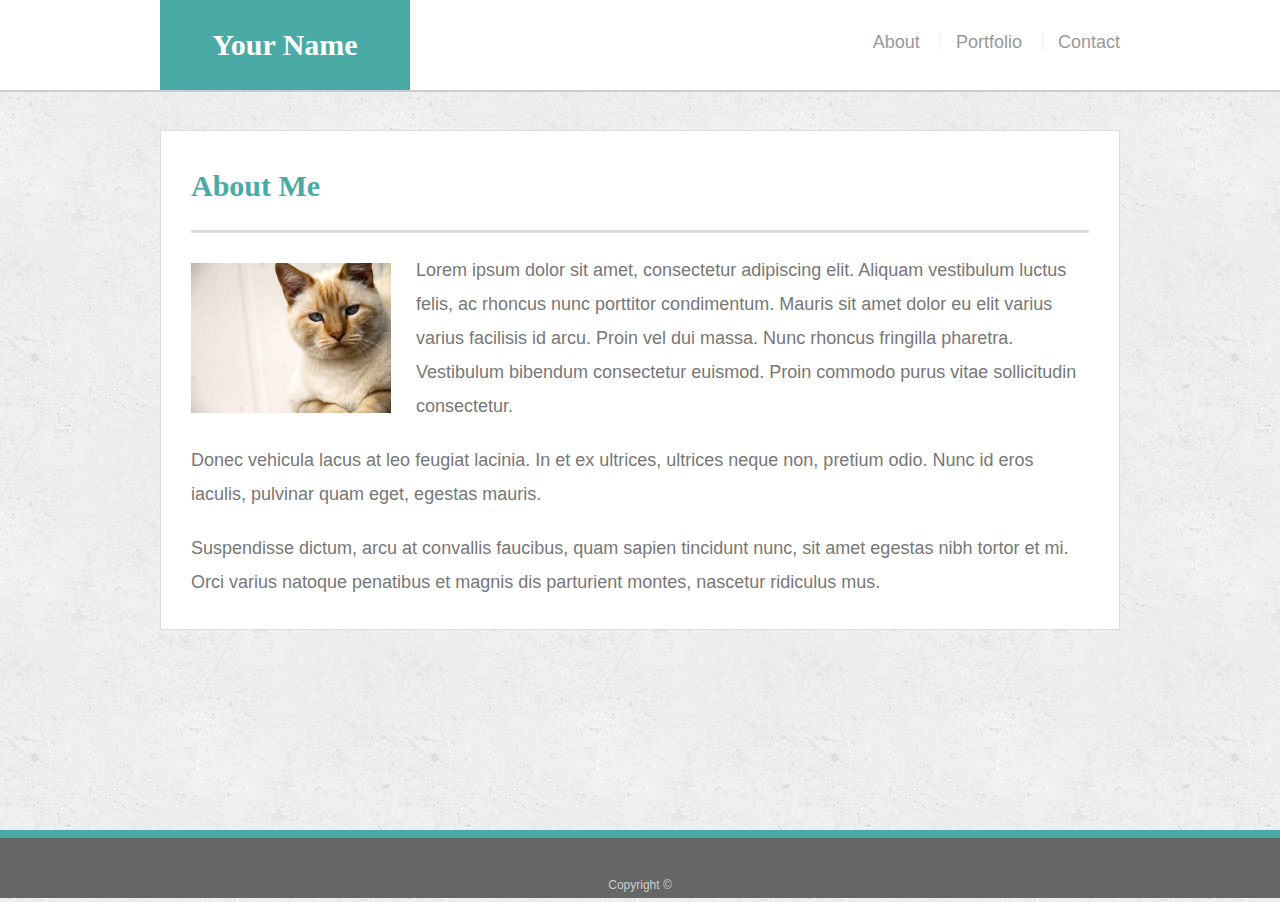
==== index.html @ 4169e331 "Responsive Assignment Ver 1, Sub 1" ====
<!doctype html>
<html lang="en-us">

<head>
  <meta charset="UTF-8">
  <title>About | Your Name</title>
  <link rel="stylesheet" type="text/css" href="assets/css/reset.css">
  <link rel="stylesheet" type="text/css" href="assets/css/style.css">
</head>

<body>

  <header id="masthead">
    <div class="container">
      <a href="index.html" id="logo">Your Name</a>
      <nav>
        <a href="index.html">About</a>
        <a href="portfolio.html">Portfolio</a>
        <a href="contact.html">Contact</a>
      </nav>
    </div>
  </header>

  <div id="main-container" class="container">
    <section class="main-section">
      <h1>About Me</h1>

      <img src="assets/images/cat.jpg" class="auth-image" alt="Your Name">

      <p>Lorem ipsum dolor sit amet, consectetur adipiscing elit. Aliquam vestibulum luctus felis, ac rhoncus nunc porttitor condimentum. Mauris sit amet dolor eu elit varius varius facilisis id arcu. Proin vel dui massa. Nunc rhoncus fringilla pharetra. Vestibulum bibendum consectetur euismod. Proin commodo purus vitae sollicitudin consectetur.</p>

      <p>Donec vehicula lacus at leo feugiat lacinia. In et ex ultrices, ultrices neque non, pretium odio. Nunc id eros iaculis, pulvinar quam eget, egestas mauris.</p>

      <p>Suspendisse dictum, arcu at convallis faucibus, quam sapien tincidunt nunc, sit amet egestas nibh tortor et mi. Orci varius natoque penatibus et magnis dis parturient montes, nascetur ridiculus mus.</p>

    </section>

  </div>

  <footer>
    <div class="container">
      Copyright &copy; 
    </div>
  </footer>
</body>

</html>
---- assets/css/style.css ----
body {
    font-family: Arial, "Helvetica Neue", Helvetica, sans-serif;
    font-size: 18px;
    line-height: 34px;
    color: #777777;
    background: url("../images/concrete_seamless.png");
  }
  
  * {
    box-sizing: border-box;
  }
  
  /* general */
  
  .container {
    width: 100%;
    max-width: 960px;
    margin: 0 auto;
    clear: both;
  }
  
  h1,
  h2,
  h3,
  p {
    margin-bottom: 20px;
  }
  
  p:last-child {
    margin-bottom: 0;
  }
  
  h1,
  h2,
  h3 {
    font-family: Georgia, Times, "Times New Roman", serif;
    font-weight: 700;
    color: #4aaaa5;
  }
  
  h1 {
    padding-bottom: 20px;
    font-size: 30px;
    line-height: 49px;
    border-bottom: 3px solid #dddddd;
  }
  
  h2,
  h3 {
    font-size: 22px;
  }
  
  /* header */
  
  #masthead {
    position: fixed;
    z-index: 99;
    width: 100%;
    margin: 0 0 30px;
    overflow: auto;
    color: #ffffff;
    background: #ffffff;
    border-bottom: 2px solid #cccccc;
  }
  
  #logo {
    float: left;
    width: 250px;
    height: 90px;
    font-family: Georgia, Times, "Times New Roman", serif;
    font-size: 30px;
    font-weight: 700;
    line-height: 90px;
    color: #ffffff;
    text-align: center;
    text-decoration: none;
    background: #4aaaa5;
  }
  
  nav {
    float: right;
    margin-top: 25px;
  }
  
  nav a {
    display: inline-block;
    padding-left: 15px;
    margin-left: 15px;
    line-height: 18px;
    color: #999;
    text-decoration: none;
    border-left: 1px solid #efefef;
  }
  
  nav a:first-child {
    border-left: 0 none;
  }
  
  /* footer */
  
  footer {
    padding: 30px 0;
    clear: both;
    font-size: 12px;
    color: #ffffff;
    color: #cccccc;
    text-align: center;
    background: #666666;
    border-top: 8px solid #4aaaa5;
    height: 50px;
  }
  
  h3, h2 {
    padding-bottom: 20px;
    margin-bottom: 15px;
    line-height: 22px;
    border-bottom: 2px solid #eeeeee;
  }
  
  /* main */
  
  #main-container {
    padding-top: 130px;
    min-height: calc(100vh - 70px);
  }
  
  .main-section {
    float: left;
    width: 100%;
    max-width: 960px;
    padding: 30px;
    margin: 0 0 40px;
    background: #ffffff;
    border: 1px solid #dddddd;
  }
  
  /* portfolio page */
  
  .work {
    position: relative;
    float: left;
    width: 274px;
    margin: 20px 0 25px;
    overflow: auto;
  }
  
  .work:nth-child(even) {
    margin-right: 40px;
  }
  
  .work img {
    width: 100%;
    border: 0 none;
    opacity: 0.8;
  }
  
  .work h3 {
    position: absolute;
    bottom: 20px;
    width: 100%;
    padding: 15px;
    margin-bottom: 0;
    font-weight: 300;
    line-height: 30px;
    color: #ffffff;
    text-align: center;
    background: #4aaaa5;
    border-bottom: 0;
  }
  
  .auth-image {
    float: left;
    width: 200px;
    height: auto;
    margin-top: 10px;
    margin-right: 25px;
  }
  
  /* contact page */
  
  #contact-form ul {
    margin-bottom: 20px;
  }
  
  #contact-form li {
    margin-bottom: 10px;
  }
  
  label,
  input[type=text],
  input[type=email],
  textarea {
    display: block;
    width: 100%;
  }
  
  input[type=text],
  input[type=email],
  textarea {
    height: 35px;
    padding: 0 10px;
    font-size: 14px;
    border: 1px solid #dddddd;
  }
  
  textarea {
    height: 200px;
  }
  
  input[type=submit] {
    padding: 10px 30px;
    font-size: 18px;
    color: #ffffff;
    cursor: pointer;
    background: #4aaaa5;
    border: 0 none;
  }
  
  @media screen and (max-width: 980px) {
    .wrapper {
      /* Box-model */
      width: 100%;
      padding: 20px;
    }

  }
  
  @media screen and (max-width: 768px) {
    .wrapper {
      width: 100%;
      padding: 20px;
    }

  }
  
 
  @media screen and (max-width: 640px) {
    .wrapper {
      width: 100%;
      padding: 20px;
    }

    #header {
        position: static; 
    }
  
  }
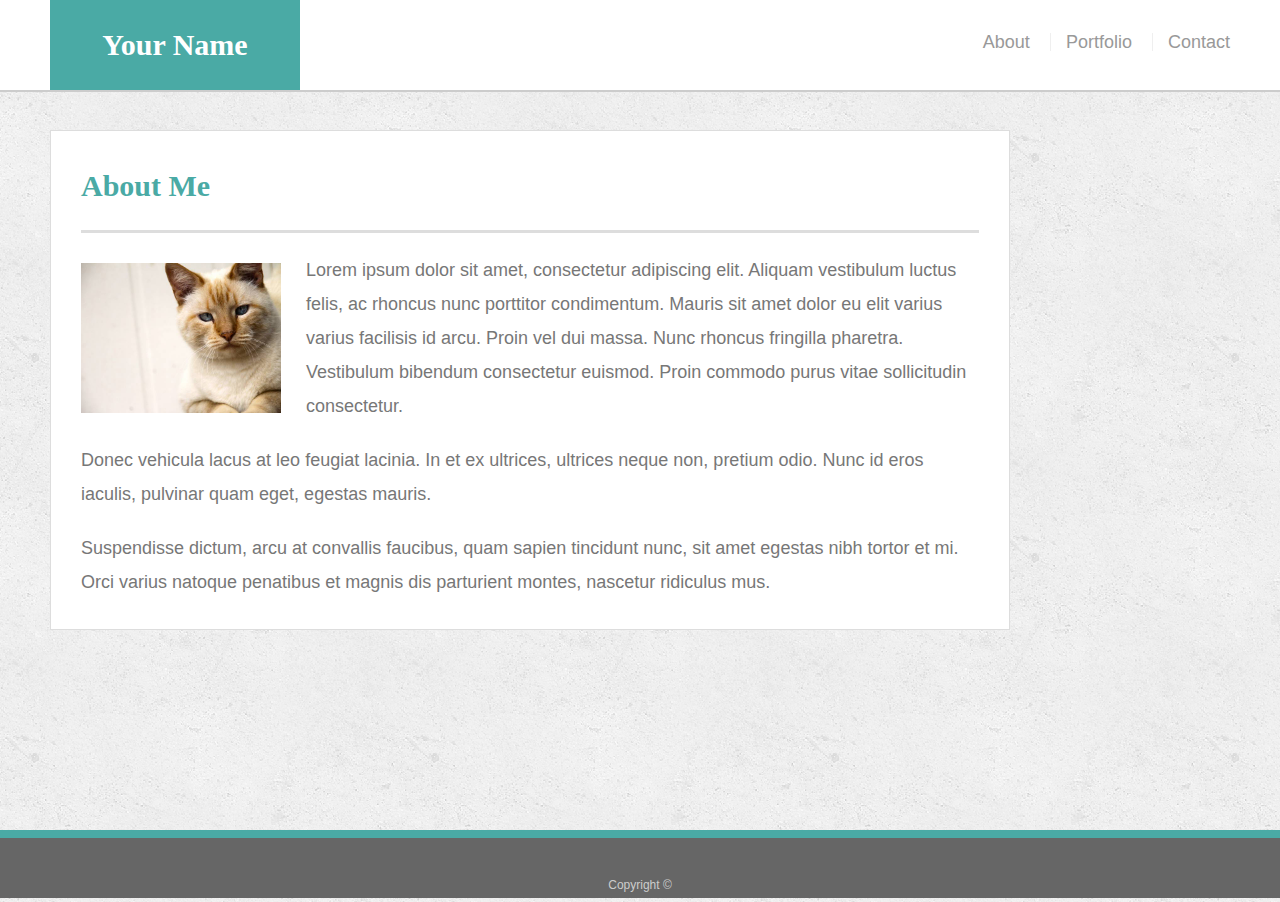
==== commit c837114a: "Responsive Homework Version 2, Submission 1" ====
--- a/index.html
+++ b/index.html
@@ -3,10 +3,12 @@
 
 <head>
   <meta charset="UTF-8">
+  <meta name="viewport" content="width=device-width, initial-scale=1.0">
   <title>About | Your Name</title>
   <link rel="stylesheet" type="text/css" href="assets/css/reset.css">
   <link rel="stylesheet" type="text/css" href="assets/css/style.css">
 </head>
+
 
 <body>
 
--- a/assets/css/style.css
+++ b/assets/css/style.css
@@ -14,9 +14,9 @@
   
   .container {
     width: 100%;
-    max-width: 960px;
+    max-width: 1180px;
     margin: 0 auto;
-    clear: both;
+    clear: both; 
   }
   
   h1,
@@ -223,26 +223,35 @@
       padding: 20px;
     }
 
+    .container {
+      max-width: 720px;
+  
+    }
+    
+
   }
   
   @media screen and (max-width: 768px) {
-    .wrapper {
-      width: 100%;
-      padding: 20px;
-    }
-
-  }
   
  
   @media screen and (max-width: 640px) {
-    .wrapper {
+    #logo{ 
       width: 100%;
-      padding: 20px;
-    }
-
-    #header {
+    }
+
+    nav {
+      padding: 15px 0;
+      margin: 0px;
+      margin-left: auto;
+      margin-right: auto; 
+      
+    }
+
+    .class {
+      width: 100%;
+    }
+}
+
+    /* header {
         position: static; 
-    }
-  
-  }
-  +    } 